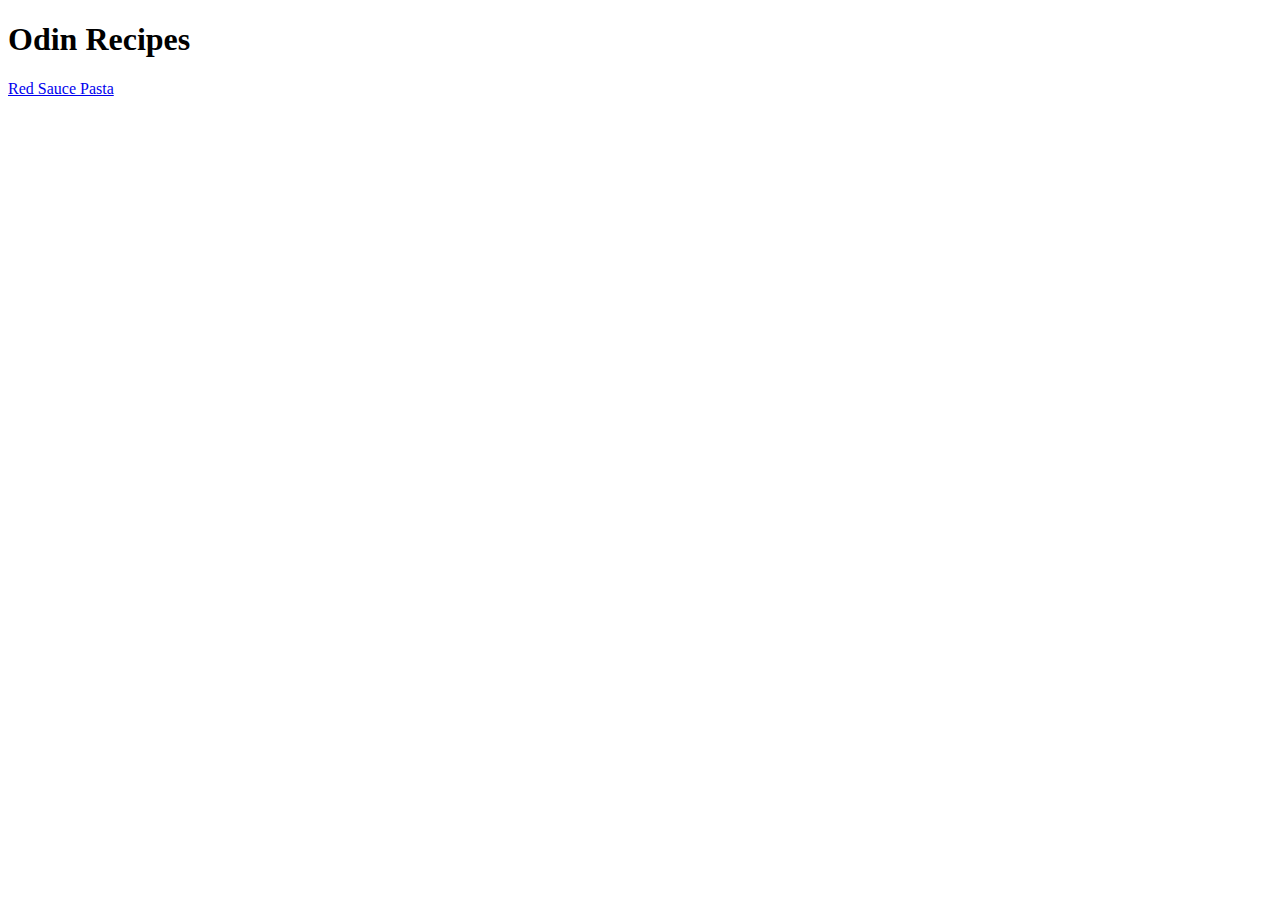
==== index.html @ e5eea0f1 "Link to access recipes" ====
<!DOCTYPE html>
<html lang="en">
    <head>
        <meta charset="UTF-8">
        <title>
            Odin Recipes Project
        </title>
    </head>
    <body>
        <h1>Odin Recipes</h1>
        <a href="recipes/pasta.html" target="_blank" >Red Sauce Pasta</a>
    </body>
</html>
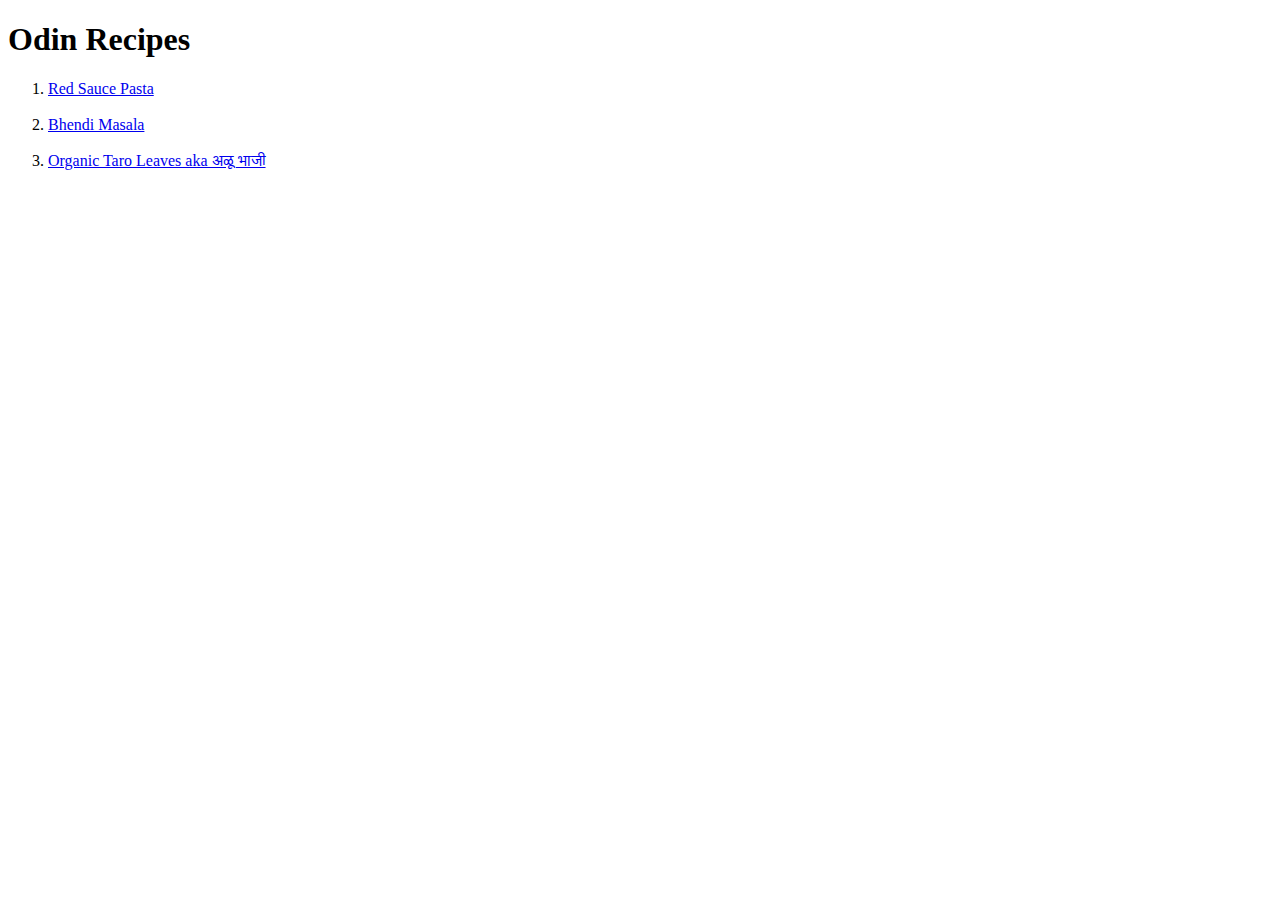
==== commit 114e32a8: "Links to bhendi masala and organic taro leaves" ====
--- a/index.html
+++ b/index.html
@@ -8,6 +8,18 @@
     </head>
     <body>
         <h1>Odin Recipes</h1>
-        <a href="recipes/pasta.html" target="_blank" >Red Sauce Pasta</a>
+        <ol>
+            <li>
+                <a href="recipes/pasta.html" target="_blank" >Red Sauce Pasta</a>
+            </li>
+            <br/>
+            <li>
+                <a href="recipes/bhendi-masala.html" target="_blank">Bhendi Masala</a>
+            </li>
+            <br/>
+            <li>
+                <a href="recipes/organic-taro-leaves.html" target="_blank">Organic Taro Leaves aka अळू भाजी</a>
+            </li>
+        </ol>
     </body>
 </html>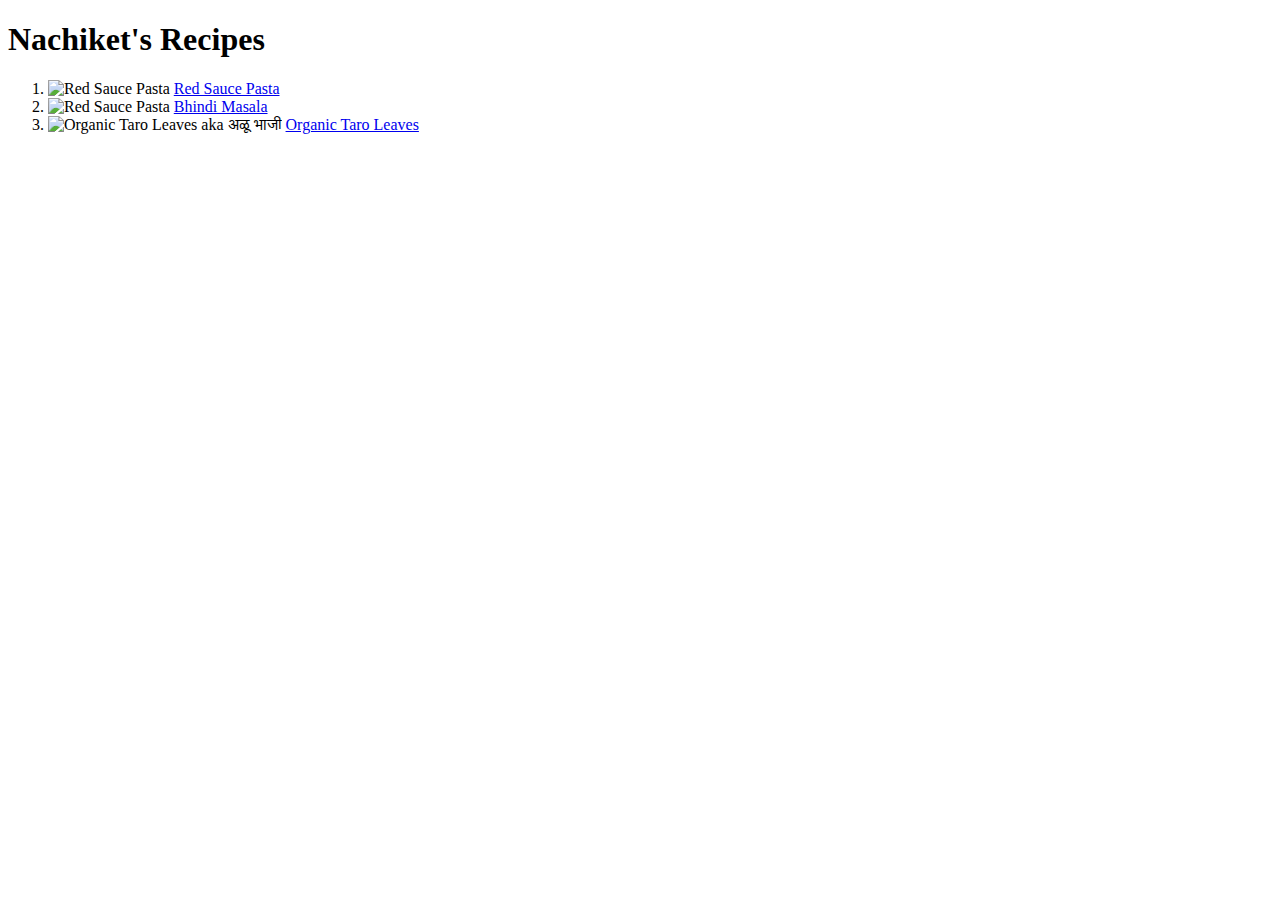
==== commit bbaa9df1: "Updated Index.html" ====
--- a/index.html
+++ b/index.html
@@ -1,25 +1,32 @@
 <!DOCTYPE html>
 <html lang="en">
-    <head>
-        <meta charset="UTF-8">
-        <title>
-            Odin Recipes Project
-        </title>
-    </head>
-    <body>
-        <h1>Odin Recipes</h1>
-        <ol>
-            <li>
-                <a href="recipes/pasta.html" target="_blank" >Red Sauce Pasta</a>
-            </li>
-            <br/>
-            <li>
-                <a href="recipes/bhendi-masala.html" target="_blank">Bhendi Masala</a>
-            </li>
-            <br/>
-            <li>
-                <a href="recipes/organic-taro-leaves.html" target="_blank">Organic Taro Leaves aka अळू भाजी</a>
-            </li>
-        </ol>
-    </body>
+
+<head>
+    <meta charset="UTF-8">
+    <title>
+        Odin Recipes Project
+    </title>
+    <link rel="stylesheet" href="style_index.css">
+</head>
+
+<body>
+    <h1>Nachiket's Recipes</h1>
+    <ol class = "recipes-list">
+        <li class="images" id="i1">
+            <img src="https://aartimadan.com/wp-content/uploads/2020/09/red-sauce-pasta-blog-4.jpg"
+                alt="Red Sauce Pasta" height="200px" width="300 px">
+            <a href="recipes/pasta.html" target="_blank">Red Sauce Pasta</a>
+        </li>
+        <li class="images" id="i2">
+            <img src="https://www.anveshan.farm/cdn/shop/articles/BhindiMasala.jpg?v=1690790485"
+                alt="Red Sauce Pasta" height="200px" width="300 px">
+            <a href="recipes/bhendi-masala.html" target="_blank">Bhindi Masala</a>
+        </li>
+        <li class="images" id="i3">
+            <img src="https://i.ytimg.com/vi/K6_rxXK-z2M/maxresdefault.jpg" alt="Organic Taro Leaves aka अळू भाजी" height="200px" width="300 px">
+            <a href="recipes/organic-taro-leaves.html" target="_blank">Organic Taro Leaves</a>
+        </li>
+    </ol>
+</body>
+
 </html>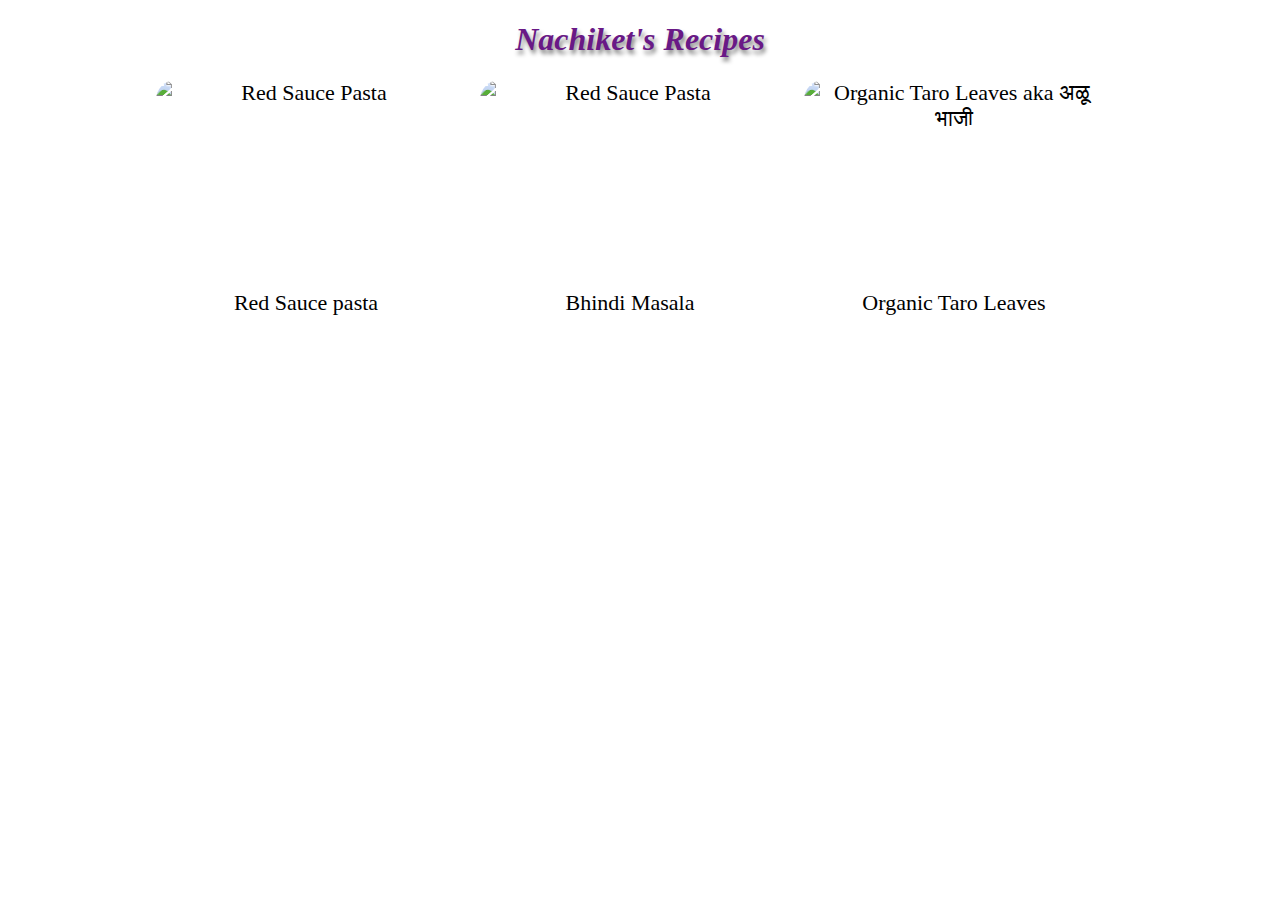
==== commit f044157c: "Updated index.html" ====
--- a/index.html
+++ b/index.html
@@ -11,20 +11,28 @@
 
 <body>
     <h1>Nachiket's Recipes</h1>
-    <ol class = "recipes-list">
+    <ol class="recipes-list">
         <li class="images" id="i1">
+            <a href="recipes/pasta.html" target="_blank">
             <img src="https://aartimadan.com/wp-content/uploads/2020/09/red-sauce-pasta-blog-4.jpg"
                 alt="Red Sauce Pasta" height="200px" width="300 px">
-            <a href="recipes/pasta.html" target="_blank">Red Sauce Pasta</a>
+            <span>Red Sauce pasta</span>
+            </a>
         </li>
         <li class="images" id="i2">
-            <img src="https://www.anveshan.farm/cdn/shop/articles/BhindiMasala.jpg?v=1690790485"
-                alt="Red Sauce Pasta" height="200px" width="300 px">
-            <a href="recipes/bhendi-masala.html" target="_blank">Bhindi Masala</a>
+            <a href="recipes/bhendi-masala.html" target="_blank">
+                <img src="https://www.anveshan.farm/cdn/shop/articles/BhindiMasala.jpg?v=1690790485"
+                    alt="Red Sauce Pasta" height="200px" width="300 px">
+
+                <span>Bhindi Masala</span>
+            </a>
         </li>
         <li class="images" id="i3">
-            <img src="https://i.ytimg.com/vi/K6_rxXK-z2M/maxresdefault.jpg" alt="Organic Taro Leaves aka अळू भाजी" height="200px" width="300 px">
-            <a href="recipes/organic-taro-leaves.html" target="_blank">Organic Taro Leaves</a>
+            <a href="recipes/organic-taro-leaves.html" target="_blank">
+                <img src="https://i.ytimg.com/vi/K6_rxXK-z2M/maxresdefault.jpg" alt="Organic Taro Leaves aka अळू भाजी"
+                    height="200px" width="300 px">
+                <span>Organic Taro Leaves</span>
+            </a>
         </li>
     </ol>
 </body>
--- a/style_index.css
+++ b/style_index.css
@@ -0,0 +1,60 @@
+h1 {
+    text-align: center;
+    font-weight: bold;
+    color: rgb(105, 25, 134);
+    font-style: italic;
+    text-shadow: 2px 4px 4px grey;
+}
+.recipes-list {
+    list-style:circle;
+    padding: 0;
+    text-align: center;
+}
+
+.images {
+    border-radius: 2px;
+    border-color: aqua;
+    display: inline-block;
+    margin-right: 20px;
+}
+
+.images #i1 {
+    position: absolute;
+    left: 30px;
+    top: 200px; 
+    font-size: 120%;
+}
+
+.images #i2 {
+    position: absolute;
+    left: 400px;
+    top: 200px;
+    font-size: 120%;
+}
+
+.images #i3 {
+    position: absolute;
+    left: 750px;
+    top: 200px;
+}
+
+img {
+    display:block;
+    border-radius: 20px;
+}
+
+a {
+    font-size: 22px !important;
+    font-style: normal;
+    color: black;
+    text-decoration: none;
+}
+
+.images img {
+    transition: transform 0.31s ease;
+    margin-bottom: 10px;
+}
+
+.images:hover img {
+    transform: scale(1.1);
+}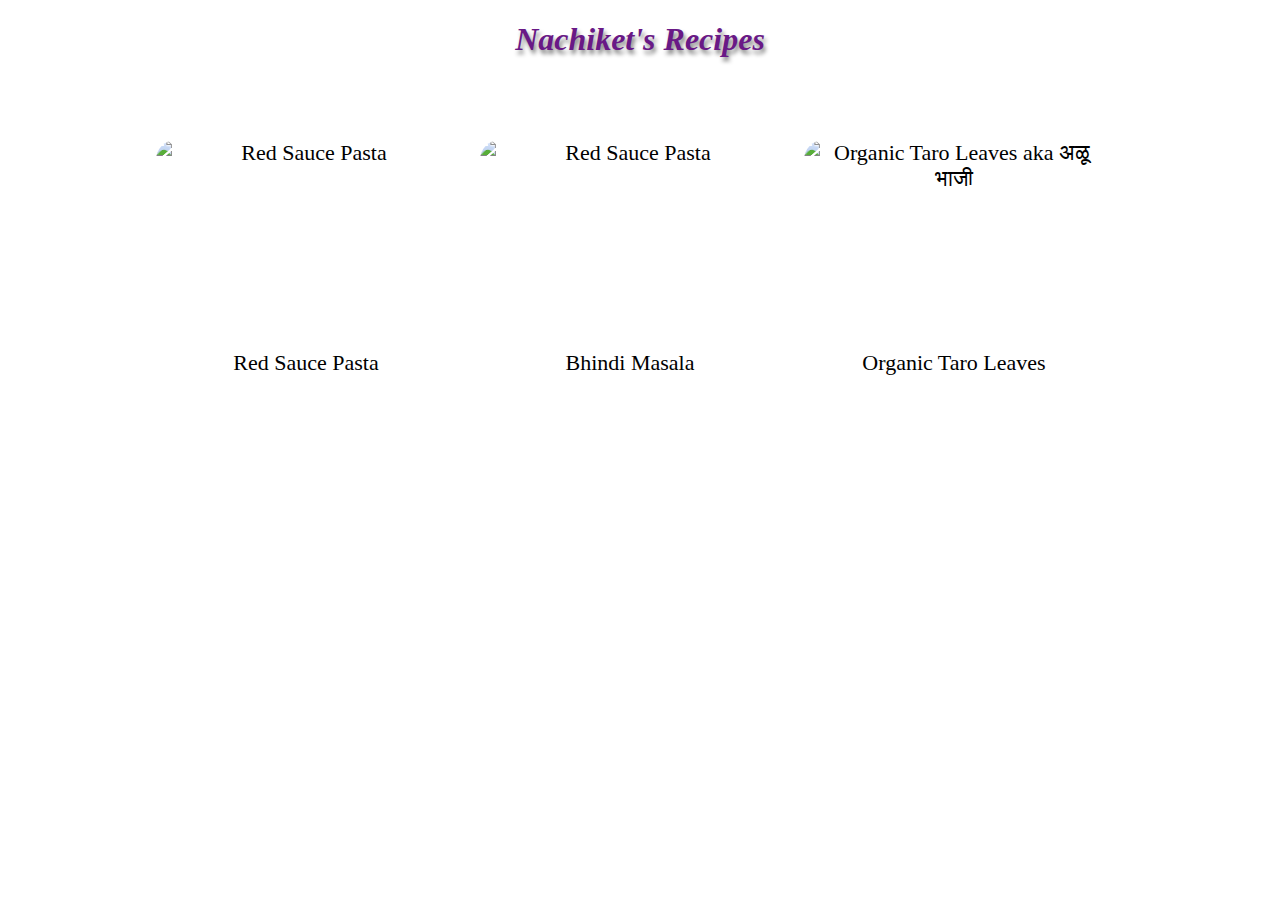
==== commit 0388c374: "Some changes" ====
--- a/index.html
+++ b/index.html
@@ -16,7 +16,7 @@
             <a href="recipes/pasta.html" target="_blank">
             <img src="https://aartimadan.com/wp-content/uploads/2020/09/red-sauce-pasta-blog-4.jpg"
                 alt="Red Sauce Pasta" height="200px" width="300 px">
-            <span>Red Sauce pasta</span>
+            <span>Red Sauce Pasta</span>
             </a>
         </li>
         <li class="images" id="i2">
--- a/style_index.css
+++ b/style_index.css
@@ -13,9 +13,9 @@
 
 .images {
     border-radius: 2px;
-    border-color: aqua;
     display: inline-block;
     margin-right: 20px;
+    margin-top: 60px;
 }
 
 .images #i1 {
